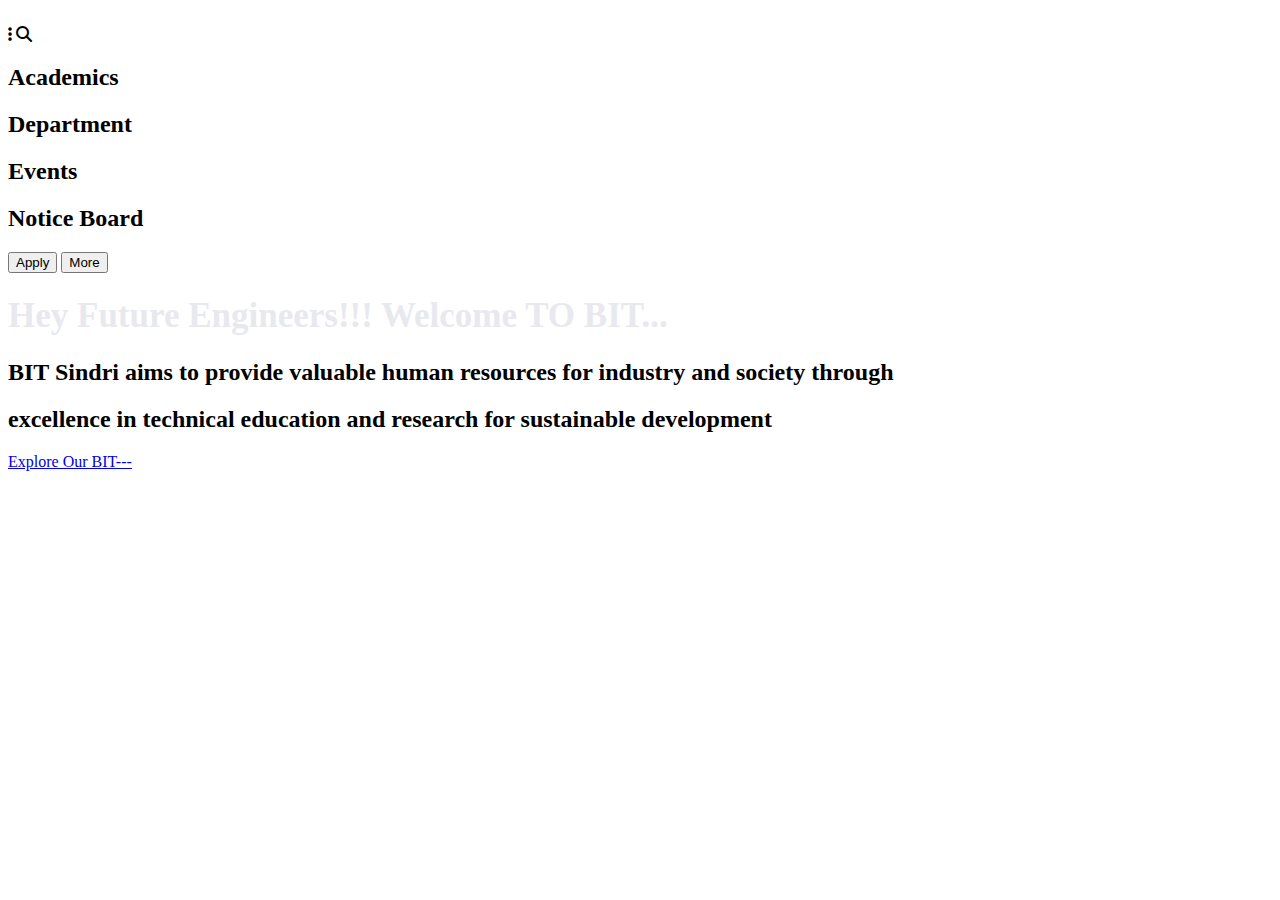
==== index.html @ a48a7f90 "Add files via upload" ====
<!DOCTYPE html>
<html lang="en">
<head>
    <meta charset="UTF-8">
    <meta name="viewport" content="width=device-width, initial-scale=1.0">
    <title>Document</title>
    <link rel="stylesheet" href="college.css">
    <link rel="stylesheet" href="https://cdnjs.cloudflare.com/ajax/libs/font-awesome/6.7.2/css/all.min.css">

</head>
<body>
 <div class="background">
 <img src="https://encrypted-tbn0.gstatic.com/images?q=tbn:ANd9GcT9ZwQj_-E7v25OAwVfsr4-M69YUr7wanpm0g&s" alt="">
 <div class="search">
    <i class="fa-solid fa-ellipsis-vertical"></i>
    <i class="fa-solid fa-magnifying-glass"></i>
 </div>
</div>
 <div class="items">
<h2>Academics</h>
<h2>Department</h2>
<h2>Events</h2>
<h2>Notice Board</h2>
</div>
<div>
    <button>Apply</button>
    <button>More</button>
</div>



<div class="content">
    <div>
    <h1 style="font-size: 35px;color: rgb(232, 232, 239);">Hey Future Engineers!!! Welcome TO BIT...</h1>
</div>
<div>
    <h2>BIT Sindri aims to provide valuable human resources for industry and society through </h2>
</div>
<div>
<h2>excellence in technical education and research for sustainable development </h2>
</div>
</div>
<div class="link">
    <div >
<a href="college2.html">Explore Our BIT---</a>
</div>
</div>
</body>
</html>
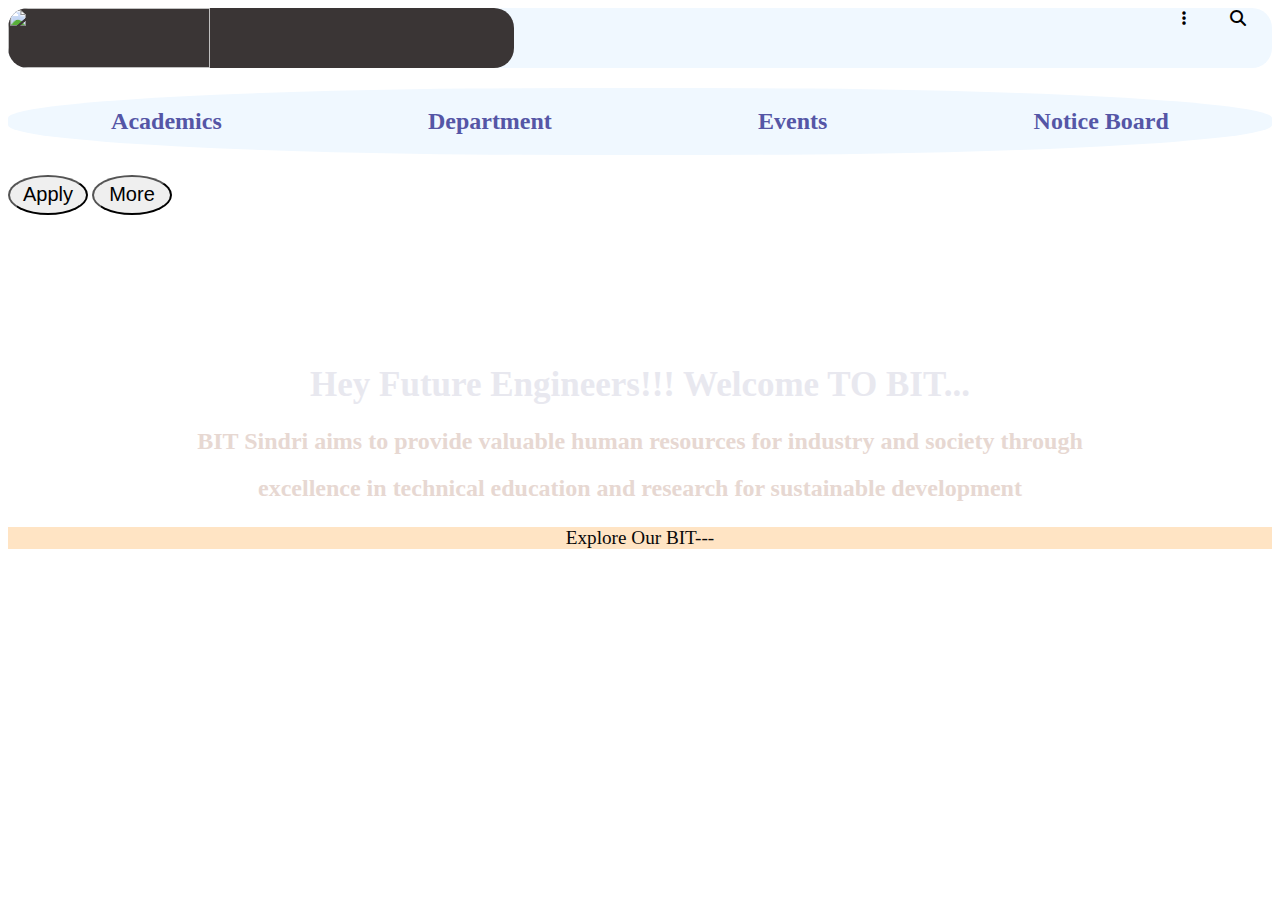
==== commit 705f4ee4: "Update index.html" ====
--- a/index.html
+++ b/index.html
@@ -5,7 +5,7 @@
     <meta charset="UTF-8">
     <meta name="viewport" content="width=device-width, initial-scale=1.0">
     <title>Document</title>
-    <link rel="stylesheet" href="college.css">
+    <link rel="stylesheet" href="style.css">
     <link rel="stylesheet" href="https://cdnjs.cloudflare.com/ajax/libs/font-awesome/6.7.2/css/all.min.css">
 
 </head>
@@ -47,4 +47,4 @@
 </div>
 </div>
 </body>
-</html>+</html>
--- a/style.css
+++ b/style.css
@@ -0,0 +1,81 @@
+
+body{
+    background-image: url(https://qph.cf2.quoracdn.net/main-qimg-2d1e6e3ba752beeb8676972a8b6dcb24-lq);
+    
+    height: 100vh;
+    background-size: cover;
+    background-position: center;
+}
+.background{
+    background-color: aliceblue;
+    height: 60px;
+    width: 100%;
+    border-radius: 20px;
+   display: flex;
+   justify-content: space-between;
+   
+}
+.background img{
+    height: 60px;
+    width: 40%;
+    background-color: rgb(58, 53, 53);
+    border-radius: 20px;
+    /* margin: 6px;
+    border: 2px solid grey; */
+    /* padding: 1px; */
+}
+.search i{
+    margin: 2px;
+    height: 40px;
+    width: 40px;
+}
+.fa-solid fa-magnifying-glass{
+    margin: 2px;
+    height: 40px;
+    width: 40px;
+}
+button{
+    border-radius: 3px; 
+    width: 80px;
+    height: 40px;
+    border-radius: 50%;
+    color: black;
+    font-size: 20px;
+}
+button:hover{
+    background-color: black;
+    color: aliceblue;
+    cursor: pointer;
+}
+.content{
+    justify-items: center;
+    color: rgb(231, 216, 210);
+    margin-top: 150px;
+}
+.items{
+    color:  rgb(85, 86, 166);
+    background-color: aliceblue;
+    display: flex;
+   justify-content: space-around;
+   margin-top: 20px;
+   margin-bottom: 20px;
+   border-radius: 45%;
+   cursor: pointer;
+}
+
+.link a{
+    text-decoration: none;
+    font-size: larger;
+    color: rgb(9, 8, 8) ;
+    
+}
+.link{
+    justify-items: center;
+    /* height: 40px;
+    width: 100px; */
+    background-color: bisque;
+    
+
+    margin-top: 25px;
+}
+
